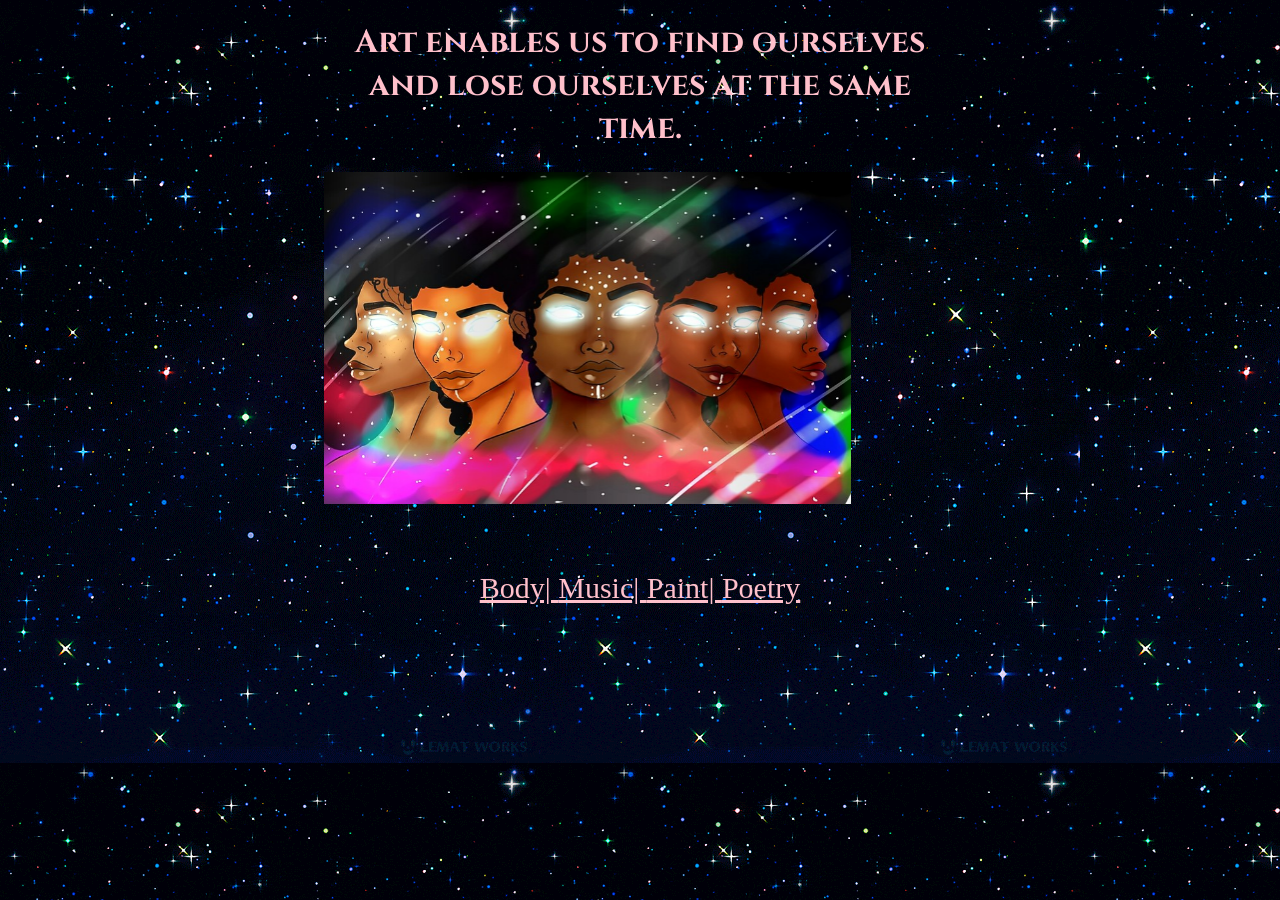
==== body/index.html @ 6c79d91a "links fixed" ====
<!DOCTYPE html>
<html>
    <head>
        <link href="https://fonts.googleapis.com/css?family=Cinzel&display=swap" rel="stylesheet">
        <link rel="stylesheet" href="home.css">
        <title></title>
    </head>
    <body>
        <div id="pic">
            <h1> Art enables us to find ourselves and lose ourselves at the same time. </h1>

            <img src="background.png">
            </div>
<div id="links">
    <a href="index1.html"> Body| </a>
    <a href="index2.html"> Music| </a>
    <a href="index3.html"> Paint| </a>
    <a href="index4.html"> Poetry </a>
    </div>





    </body>
    </html>
---- body/home.css ----
body {
background-image: url("giphy.gif");
 background-color:black;
}

#pic {
  display: block;
  margin-left: auto;
  margin-right: auto;
  width:50%;
  height:100%;
padding-bottom:5%;


}

h1{
    font-family: 'Cinzel', serif;
    color:pink;
    text-align:center;

}

#links{
    text-align:center;
    text-decoration: none;
    color:pink;
    font-size:30px;
}

a {
    color:pink;
}
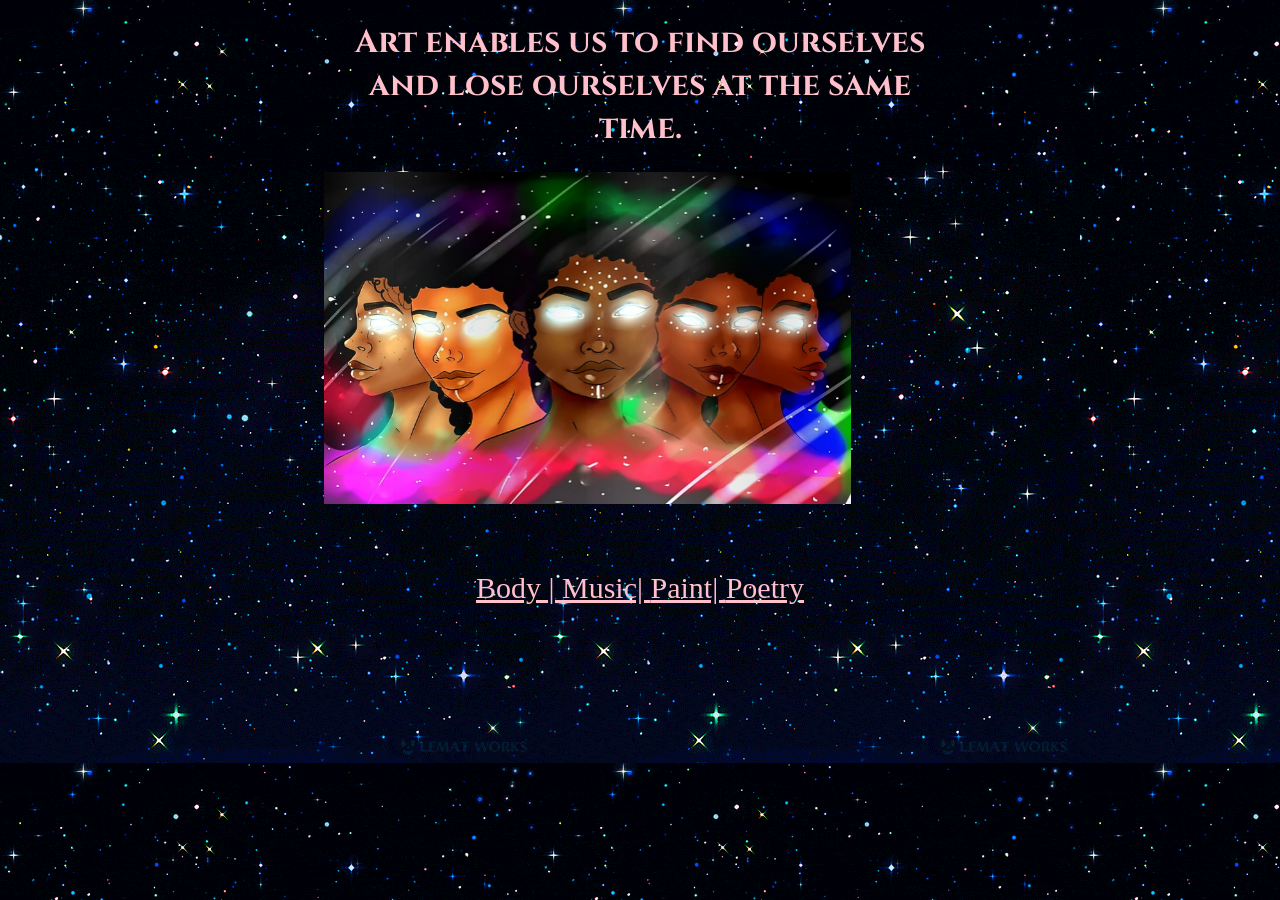
==== commit 54ce6200: "working" ====
--- a/body/index.html
+++ b/body/index.html
@@ -12,10 +12,10 @@
             <img src="background.png">
             </div>
 <div id="links">
-    <a href="index1.html"> Body| </a>
+    <a href="index1.html"> Body | </a>
     <a href="index2.html"> Music| </a>
     <a href="index3.html"> Paint| </a>
-    <a href="index4.html"> Poetry </a>
+    <a href="index4.html"> Poetry  </a>
     </div>
 
 
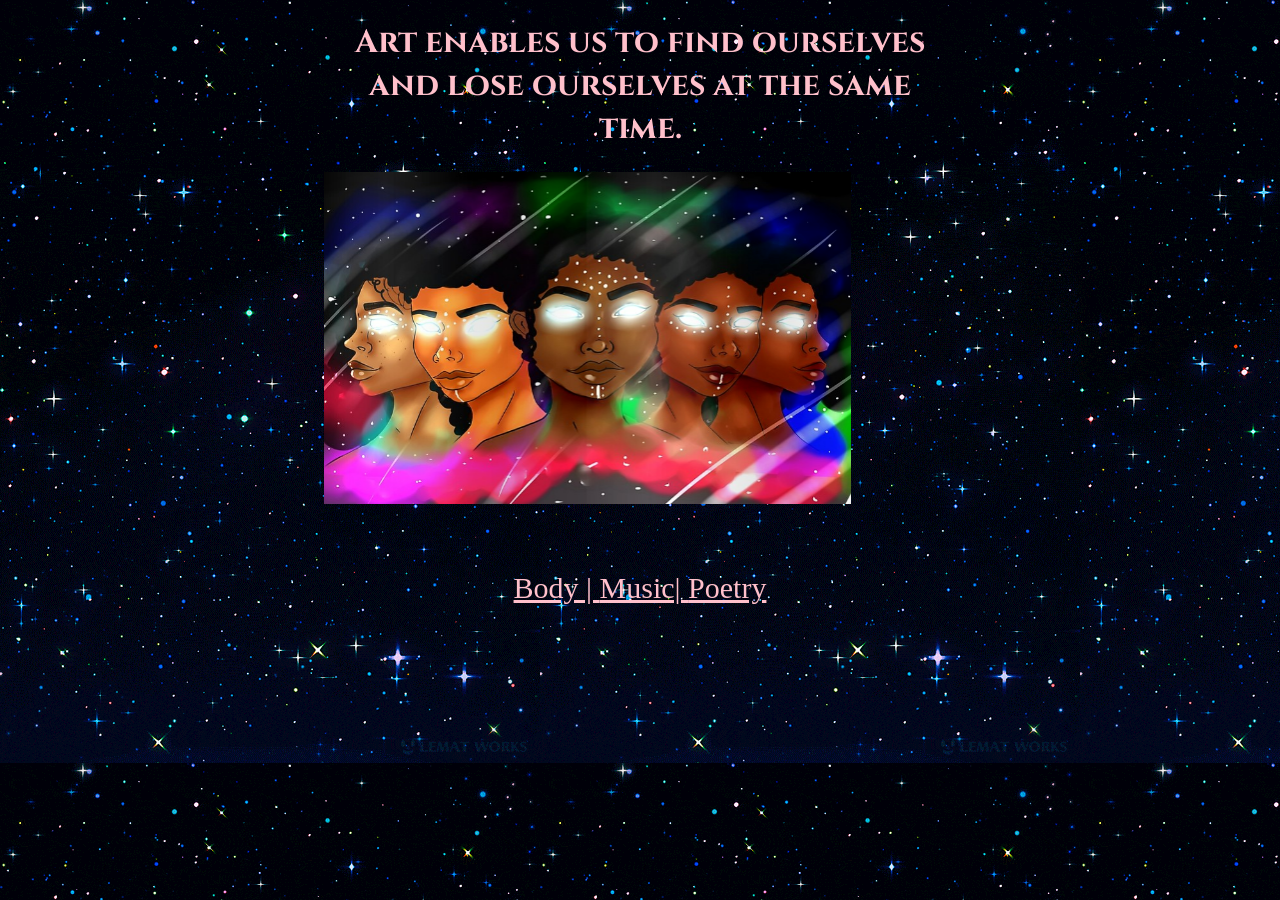
==== commit a3d68847: "working on a poem" ====
--- a/body/index.html
+++ b/body/index.html
@@ -14,7 +14,6 @@
 <div id="links">
     <a href="index1.html"> Body | </a>
     <a href="index2.html"> Music| </a>
-    <a href="index3.html"> Paint| </a>
     <a href="index4.html"> Poetry  </a>
     </div>
 
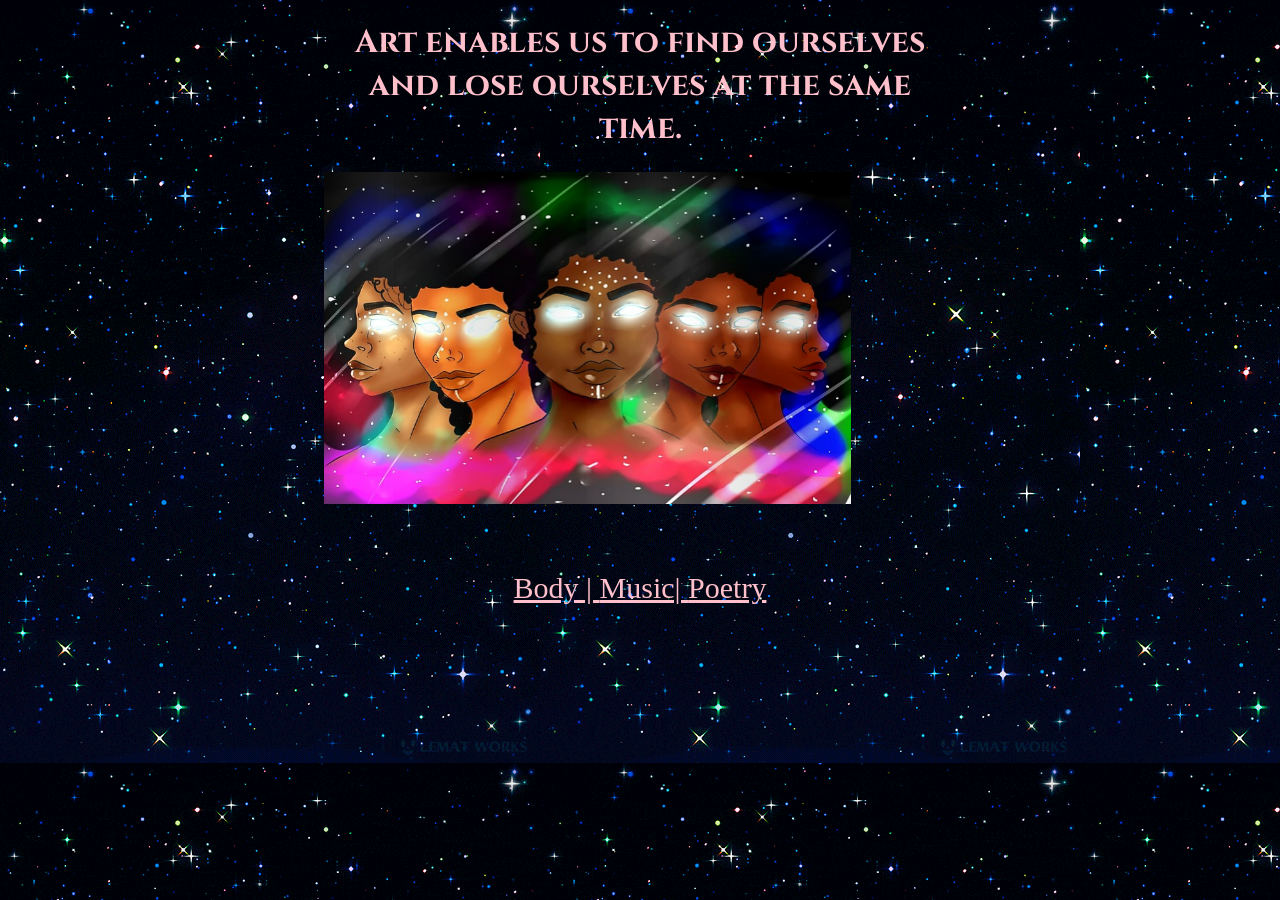
==== commit aa952df6: "oh" ====
--- a/body/index.html
+++ b/body/index.html
@@ -3,7 +3,7 @@
     <head>
         <link href="https://fonts.googleapis.com/css?family=Cinzel&display=swap" rel="stylesheet">
         <link rel="stylesheet" href="home.css">
-        <title></title>
+        <title> Home </title>
     </head>
     <body>
         <div id="pic">
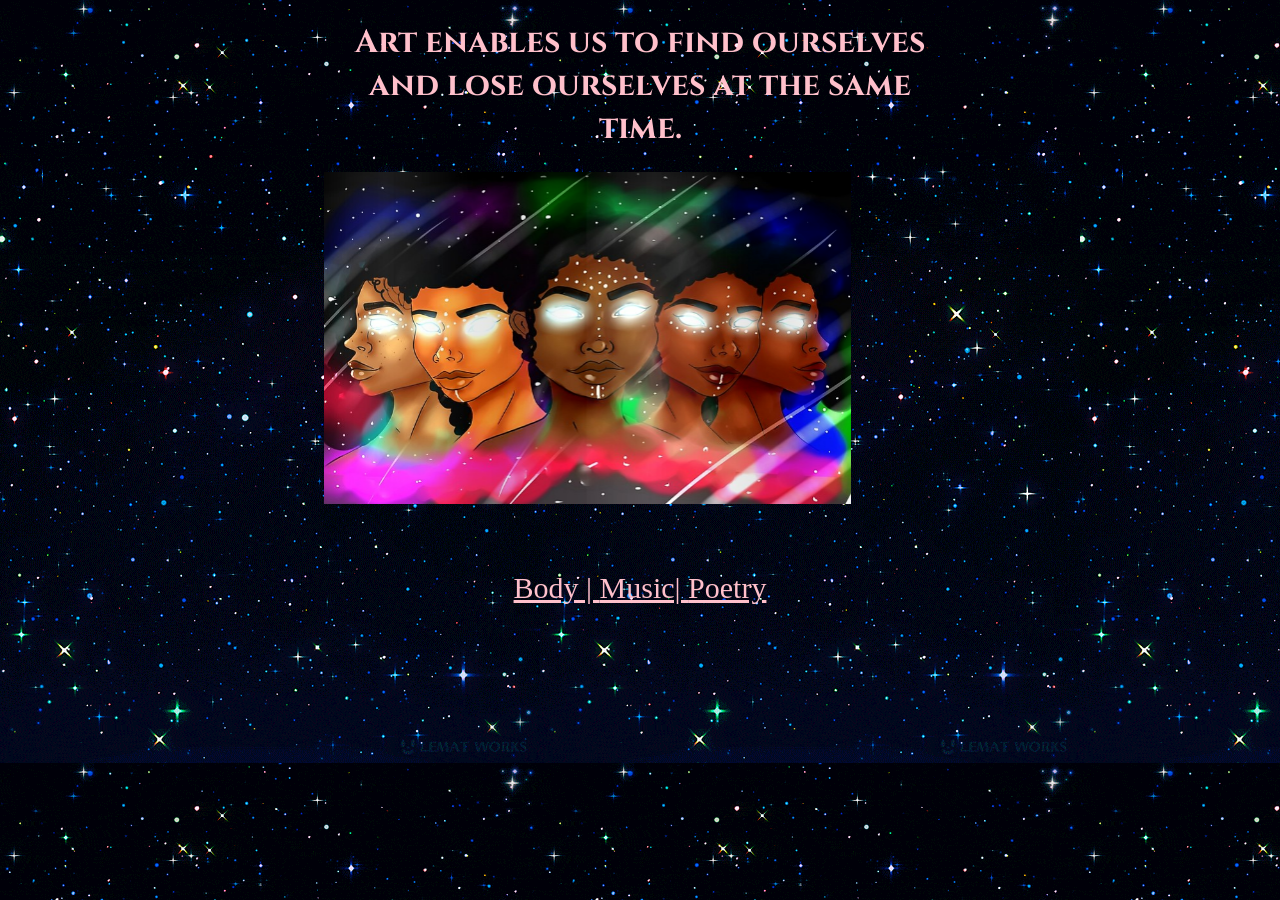
==== commit 60ce06f5: "renamed files" ====
--- a/body/index.html
+++ b/body/index.html
@@ -12,9 +12,9 @@
             <img src="background.png">
             </div>
 <div id="links">
-    <a href="index1.html"> Body | </a>
-    <a href="index2.html"> Music| </a>
-    <a href="index4.html"> Poetry  </a>
+    <a href="body.html"> Body | </a>
+    <a href="music.html"> Music| </a>
+    <a href="poetry.html"> Poetry  </a>
     </div>
 
 
